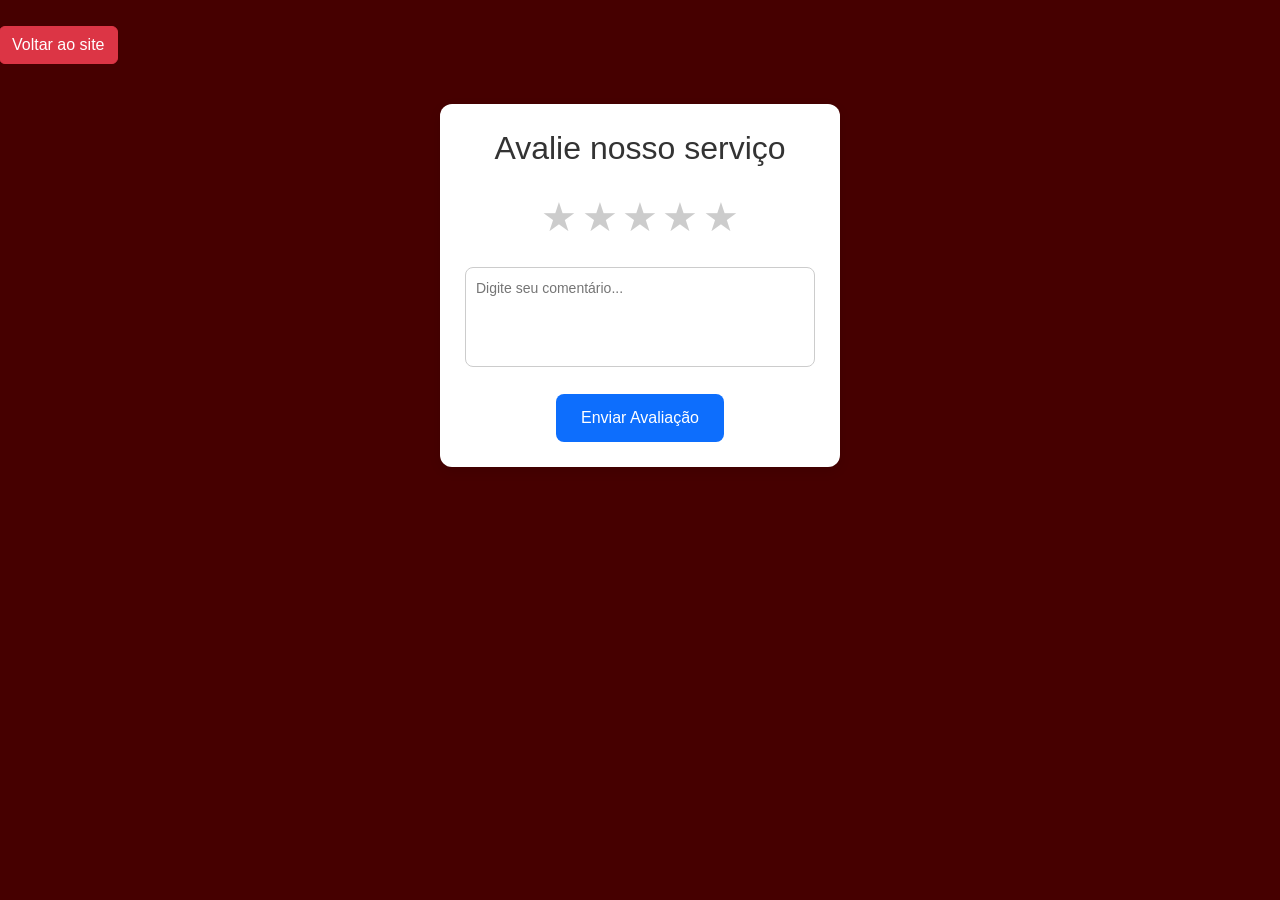
==== avaliacao.html @ 966507c1 "nova attt" ====
<!DOCTYPE html>
<html lang="pt-br">

<head>
    <meta charset="UTF-8">
    <meta name="viewport" content="width=device-width, initial-scale=1.0">
    <title>Avaliação</title>

    <!-- Bootstrap -->
    <link href="https://cdn.jsdelivr.net/npm/bootstrap@5.3.8/dist/css/bootstrap.min.css" rel="stylesheet">

    <!-- Seu CSS -->
    <link rel="stylesheet" href="css/style.css">
</head>

<body>

    <nav class="ms-4 mt-3">
        <a href="index.html" class="btn btn-danger">
            Voltar ao site
        </a>
    </nav>


    <div class="container secao comentarios" id="avaliacao">

        <div class="avaliacao-box">
            <h2>Avalie nosso serviço</h2>

            <div class="stars">
                <span data-value="1">&#9733;</span>
                <span data-value="2">&#9733;</span>
                <span data-value="3">&#9733;</span>
                <span data-value="4">&#9733;</span>
                <span data-value="5">&#9733;</span>
            </div>

            <textarea placeholder="Digite seu comentário..."></textarea>

            <button>Enviar Avaliação</button>
        </div>

    </div>

</body>

</html>
---- css/style.css ----
/* ================= FUNDO DO SITE ================= */

/* Estilo geral do body */
body {

    /* Cor de fundo do site */
    background-color: #460000;

    /* Fonte principal */
    font-family: Arial, sans-serif;

    /* Remove margem padrão */
    margin: 0;

    /* Remove espaçamento interno padrão */
    padding: 0;
}

/* ================= CABEÇALHO ================= */

header {

    /* Gradiente de cores */
    background: linear-gradient(
        to right,
        #460000
    );

    /* Espaçamento interno */
    padding: 0px 5px;

    /* Deixa elementos lado a lado */
    display: flex;

    /* Centraliza verticalmente */
    align-items: center;

    /* Espaço entre logo e menu */
    justify-content: space-between;

    /* Sombra embaixo */
    box-shadow: 0 2px 8px rgba(0, 0, 0, 0.2);
}

/* ================= LOGO ================= */

.logo {

    /* Tamanho da logo */
    width: 200px;

    position: relative;

    /* Move visualmente a imagem. */
    top: 10px;

    /* Empurra usando espaçamento. */
    /* margin-top */
}

.logo:hover{

    transform: scale(1.2);

}
/* ================= MENU ================= */

nav a {

    /* Cor do texto */
    color: #fafafa;

    /* Remove sublinhado */
    text-decoration: none;

    /* Espaço entre links */
    margin-left: 25px;

    /* Tamanho da fonte */
    font-size: 18px;

    /* Deixa em negrito */
    font-weight: bold;

    /* Animação suave */
    transition: 0.3s;

    /* Permite mover os elementos na pagina como top,left,right e bottom */
    position: relative;

    left: -50px;
}

/* ================= EFEITO HOVER ================= */

nav a:hover {

    /* Cor quando passa o mouse */
    color: #CD212A;
}

/* ================= CARROSSEL ================= */

.carousel-item img {

    /* Altura fixa das imagens */
    height: 700px;

    /* Faz imagem preencher sem distorcer */
    object-fit: cover;

    /* Linha verde embaixo */
    border-bottom: 3px solid #030303;

    margin-top: 5px;
}

/* ================= TEXTO DO CARROSSEL ================= */

.carousel-caption {

    /* Fundo preto transparente */
    background: rgba(0, 0, 0, 0.5);

    /* Espaçamento interno */
    padding: 15px;

    /* Bordas arredondadas */
    border-radius: 10px;
}

/* ================= TÍTULOS ================= */

h1,
h2,
h3 {

    /* Cor vermelha */
    color: #CD212A;
}

/* ================= BOTÃO PERSONALIZADO ================= */

.btn-italia {

    /* Cor verde */
    background-color: #008C45;

    /* Cor do texto */
    color: white;

    /* Remove borda */
    border: none;

    /* Espaçamento interno */
    padding: 10px 20px;

    /* Bordas arredondadas */
    border-radius: 8px;
}

/* ================= HOVER DO BOTÃO ================= */

.btn-italia:hover {

    /* Troca para vermelho */
    background-color: #CD212A;
}

/* ================= RODAPÉ ================= */

footer {

    /* Fundo escuro */
    background-color: #222;

    /* Texto branco */
    color: white;

    /* Centraliza texto */
    text-align: center;

    /* Espaçamento interno */
    padding: 20px;

    /* Espaço acima */
    margin-top: 40px;
}



.cardapio{

    margin-top: 50px;

    /* Serve para mexer no texto */
    text-align: center;

    font-size: 40px;

    color: white;
}


/* ================= ÁREA DOS PRODUTOS ================= */

.produtos{

    /* Coloca os cards lado a lado */
    display: flex;

    /* Permite quebrar linha */
    flex-wrap: wrap;

    /* Espaço entre cards */
    gap: 20px;

    /* Centraliza os cards */
    justify-content: center;

    /* Espaço interno */
    padding: 20px;
}

/* ================= CARD ================= */

.card{

    width: 18rem;

    /* Altura fixa */
    height: 500px;

    display: flex;

    flex-direction: column;
}

/* ================= IMAGEM ================= */

.card img{

    /* Altura padrão */
    height: 180px;

    /* Preenche sem deformar */
    object-fit: cover;

    /* Ocupa toda largura */
    width: 100%;
}

/* ================= CORPO DO CARD ================= */

.card-body{

   display: flex;

    flex-direction: column;

    height: 0%;
}

/* ================= TEXTO ================= */

.card-text{

    /* Faz texto ocupar espaço */
    flex-grow: 1;
}

/* ================= BOTÃO ================= */

.card-body .btn{

    /* Faz botão ficar alinhado */
    margin-top: auto;
}



/* ================= RODAPE ================= */
.footer {
  background-color: #1c1c1c;
  color: #fff;
  padding: 40px 20px;
  font-family: Arial, sans-serif;
}

.footer-container {
  display: flex;
  justify-content: space-between;
  flex-wrap: wrap;
  gap: 20px;
  max-width: 1100px;
  margin: auto;
}

.footer-box {
  flex: 1;
  min-width: 200px;
}

.footer-box h2,
.footer-box h3 {
  color: #ff4d4d;
  margin-bottom: 10px;
}

.footer-box p {
  font-size: 14px;
  line-height: 1.6;
}

.footer-bottom {
  text-align: center;
  margin-top: 30px;
  border-top: 1px solid #333;
  padding-top: 15px;
  font-size: 13px;
  color: #aaa;
}

.popup-toggle {
    display: none;
}

/* fundo escuro */
.popup {
    position: fixed;
    top: 0;
    left: 0;

    width: 100%;
    height: 100%;

    background: rgba(0, 0, 0, 0.6);

    display: flex;
    justify-content: center;
    align-items: center;

    opacity: 0;
    visibility: hidden;
    pointer-events: none;

    transition: 0.3s;

    z-index: 99999; 
}

/* quando clicar (abre popup) */
.popup-toggle:checked ~ .popup {
    opacity: 1;
    visibility: visible;
    pointer-events: auto;
}

/* caixa do popup */
.popup-box {
    background: white;
    padding: 20px;
    border-radius: 12px;
    width: 300px;
    text-align: center;

    box-shadow: 0 10px 30px rgba(0,0,0,0.3);
}

/* botão abrir */
.btn {
    display: inline-block;
    margin-top: 10px;
    cursor: pointer;
}

/* botão fechar */
.close {
    display: inline-block;
    margin-top: 10px;
    padding: 8px 12px;
    background: red;
    color: white;
    cursor: pointer;
    border-radius: 5px;
}

.comentarios{

    max-width: 400px;
    margin: 40px auto;
    padding: 25px;
    border-radius: 12px;
    background: #ffffff;
    box-shadow: 0 4px 12px rgba(0,0,0,0.1);
    font-family: Arial, sans-serif;
    text-align: center;
}

.avaliacao-box h2 {
    margin-bottom: 20px;
    color: #333;
}

.stars {
    margin-bottom: 20px;
}

.stars span {
    font-size: 40px;
    cursor: pointer;
    color: #ccc;
    transition: 0.3s;
}

.stars span:hover,
.stars span.active {
    color: gold;
}

textarea {
    width: 100%;
    height: 100px;
    border: 1px solid #ccc;
    border-radius: 8px;
    padding: 10px;
    resize: none;
    margin-bottom: 20px;
    font-size: 14px;
}

button {
    background: #0d6efd;
    color: white;
    border: none;
    padding: 12px 25px;
    border-radius: 8px;
    cursor: pointer;
    font-size: 16px;
    transition: 0.3s;
}

button:hover {
    background: #0b5ed7;
}


/* Remove fundo azul do botão do carrossel */
.carousel-control-prev,
.carousel-control-next {
    background: transparent !important;
    border: none;
}

/* Remove efeito azul ao clicar */
.carousel-control-prev:focus,
.carousel-control-next:focus {
    box-shadow: none;
    outline: none;
}

.carousel-control-prev-icon,
.carousel-control-next-icon {
    background-color: rgba(0,0,0,0.4);
    border-radius: 50%;
    padding: 20px;
}
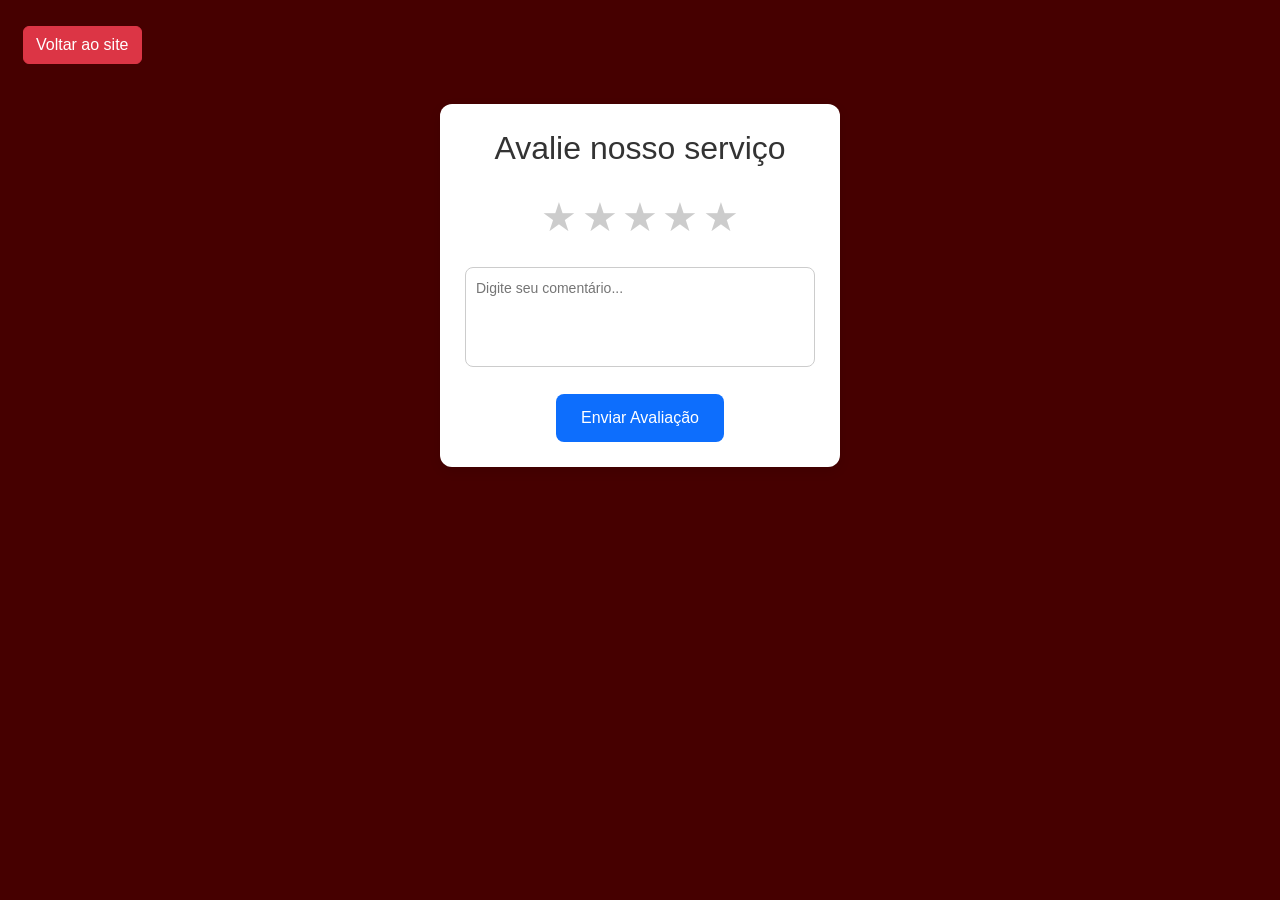
==== commit 4bff348e: "nova att" ====
--- a/avaliacao.html
+++ b/avaliacao.html
@@ -15,7 +15,7 @@
 
 <body>
 
-    <nav class="ms-4 mt-3">
+    <nav class="ms-5 mt-3">
         <a href="index.html" class="btn btn-danger">
             Voltar ao site
         </a>
--- a/css/style.css
+++ b/css/style.css
@@ -21,10 +21,8 @@
 header {
 
     /* Gradiente de cores */
-    background: linear-gradient(
-        to right,
-        #460000
-    );
+    background: linear-gradient(to right,
+            #460000);
 
     /* Espaçamento interno */
     padding: 0px 5px;
@@ -58,11 +56,12 @@
     /* margin-top */
 }
 
-.logo:hover{
+.logo:hover {
 
     transform: scale(1.2);
 
 }
+
 /* ================= MENU ================= */
 
 nav a {
@@ -189,7 +188,7 @@
 
 
 
-.cardapio{
+.cardapio {
 
     margin-top: 50px;
 
@@ -204,7 +203,7 @@
 
 /* ================= ÁREA DOS PRODUTOS ================= */
 
-.produtos{
+.produtos {
 
     /* Coloca os cards lado a lado */
     display: flex;
@@ -224,7 +223,7 @@
 
 /* ================= CARD ================= */
 
-.card{
+.card {
 
     width: 18rem;
 
@@ -238,7 +237,7 @@
 
 /* ================= IMAGEM ================= */
 
-.card img{
+.card img {
 
     /* Altura padrão */
     height: 180px;
@@ -252,9 +251,9 @@
 
 /* ================= CORPO DO CARD ================= */
 
-.card-body{
-
-   display: flex;
+.card-body {
+
+    display: flex;
 
     flex-direction: column;
 
@@ -263,7 +262,7 @@
 
 /* ================= TEXTO ================= */
 
-.card-text{
+.card-text {
 
     /* Faz texto ocupar espaço */
     flex-grow: 1;
@@ -271,7 +270,7 @@
 
 /* ================= BOTÃO ================= */
 
-.card-body .btn{
+.card-body .btn {
 
     /* Faz botão ficar alinhado */
     margin-top: auto;
@@ -281,44 +280,44 @@
 
 /* ================= RODAPE ================= */
 .footer {
-  background-color: #1c1c1c;
-  color: #fff;
-  padding: 40px 20px;
-  font-family: Arial, sans-serif;
+    background-color: #1c1c1c;
+    color: #fff;
+    padding: 40px 20px;
+    font-family: Arial, sans-serif;
 }
 
 .footer-container {
-  display: flex;
-  justify-content: space-between;
-  flex-wrap: wrap;
-  gap: 20px;
-  max-width: 1100px;
-  margin: auto;
+    display: flex;
+    justify-content: space-between;
+    flex-wrap: wrap;
+    gap: 20px;
+    max-width: 1100px;
+    margin: auto;
 }
 
 .footer-box {
-  flex: 1;
-  min-width: 200px;
+    flex: 1;
+    min-width: 200px;
 }
 
 .footer-box h2,
 .footer-box h3 {
-  color: #ff4d4d;
-  margin-bottom: 10px;
+    color: #ff4d4d;
+    margin-bottom: 10px;
 }
 
 .footer-box p {
-  font-size: 14px;
-  line-height: 1.6;
+    font-size: 14px;
+    line-height: 1.6;
 }
 
 .footer-bottom {
-  text-align: center;
-  margin-top: 30px;
-  border-top: 1px solid #333;
-  padding-top: 15px;
-  font-size: 13px;
-  color: #aaa;
+    text-align: center;
+    margin-top: 30px;
+    border-top: 1px solid #333;
+    padding-top: 15px;
+    font-size: 13px;
+    color: #aaa;
 }
 
 .popup-toggle {
@@ -346,11 +345,11 @@
 
     transition: 0.3s;
 
-    z-index: 99999; 
+    z-index: 99999;
 }
 
 /* quando clicar (abre popup) */
-.popup-toggle:checked ~ .popup {
+.popup-toggle:checked~.popup {
     opacity: 1;
     visibility: visible;
     pointer-events: auto;
@@ -364,7 +363,7 @@
     width: 300px;
     text-align: center;
 
-    box-shadow: 0 10px 30px rgba(0,0,0,0.3);
+    box-shadow: 0 10px 30px rgba(0, 0, 0, 0.3);
 }
 
 /* botão abrir */
@@ -385,14 +384,14 @@
     border-radius: 5px;
 }
 
-.comentarios{
+.comentarios {
 
     max-width: 400px;
     margin: 40px auto;
     padding: 25px;
     border-radius: 12px;
     background: #ffffff;
-    box-shadow: 0 4px 12px rgba(0,0,0,0.1);
+    box-shadow: 0 4px 12px rgba(0, 0, 0, 0.1);
     font-family: Arial, sans-serif;
     text-align: center;
 }
@@ -461,22 +460,141 @@
 
 .carousel-control-prev-icon,
 .carousel-control-next-icon {
-    background-color: rgba(0,0,0,0.4);
+    background-color: rgba(0, 0, 0, 0.4);
     border-radius: 50%;
     padding: 20px;
 }
 
-
-
-
-
-
-
-
-
-
-
-
-
-
-
+/* ================= RESPONSIVIDADE CELULAR ================= */
+
+@media (max-width: 768px) {
+
+    /* HEADER */
+
+    header {
+
+        flex-direction: column;
+
+        padding: 15px;
+
+        text-align: center;
+    }
+
+    /* LOGO */
+
+    .logo {
+
+        width: 140px;
+
+        top: 0;
+    }
+
+    /* MENU */
+
+    nav {
+
+        display: flex;
+
+        flex-direction: column;
+
+        align-items: center;
+
+        margin-top: 15px;
+
+        gap: 10px;
+    }
+
+    nav a {
+
+        left: 0;
+
+        margin-left: 0;
+
+        font-size: 16px;
+    }
+
+    /* CARROSSEL */
+
+    .carousel-item img {
+
+        height: 250px;
+    }
+
+    /* TEXTO DO CARROSSEL */
+
+    .carousel-caption {
+
+        padding: 8px;
+    }
+
+    .carousel-caption h5 {
+
+        font-size: 16px;
+    }
+
+    .carousel-caption p {
+
+        font-size: 12px;
+    }
+
+    /* TITULO */
+
+    .cardapio {
+
+        font-size: 28px;
+
+        margin-top: 30px;
+    }
+
+    /* CARDS */
+
+    .produtos {
+
+        padding: 10px;
+
+        gap: 15px;
+    }
+
+    .card {
+
+        width: 100% !important;
+
+        max-width: 320px;
+
+        height: auto;
+    }
+
+    .card img {
+
+        height: 200px;
+    }
+
+    /* POPUP */
+
+    .popup-box {
+
+        width: 90%;
+    }
+
+    /* FOOTER */
+
+    .footer-container {
+
+        flex-direction: column;
+
+        text-align: center;
+    }
+
+    .footer-box {
+
+        width: 100%;
+    }
+
+    /* TEXTAREA */
+
+    textarea {
+
+        width: 100%;
+    }
+
+}
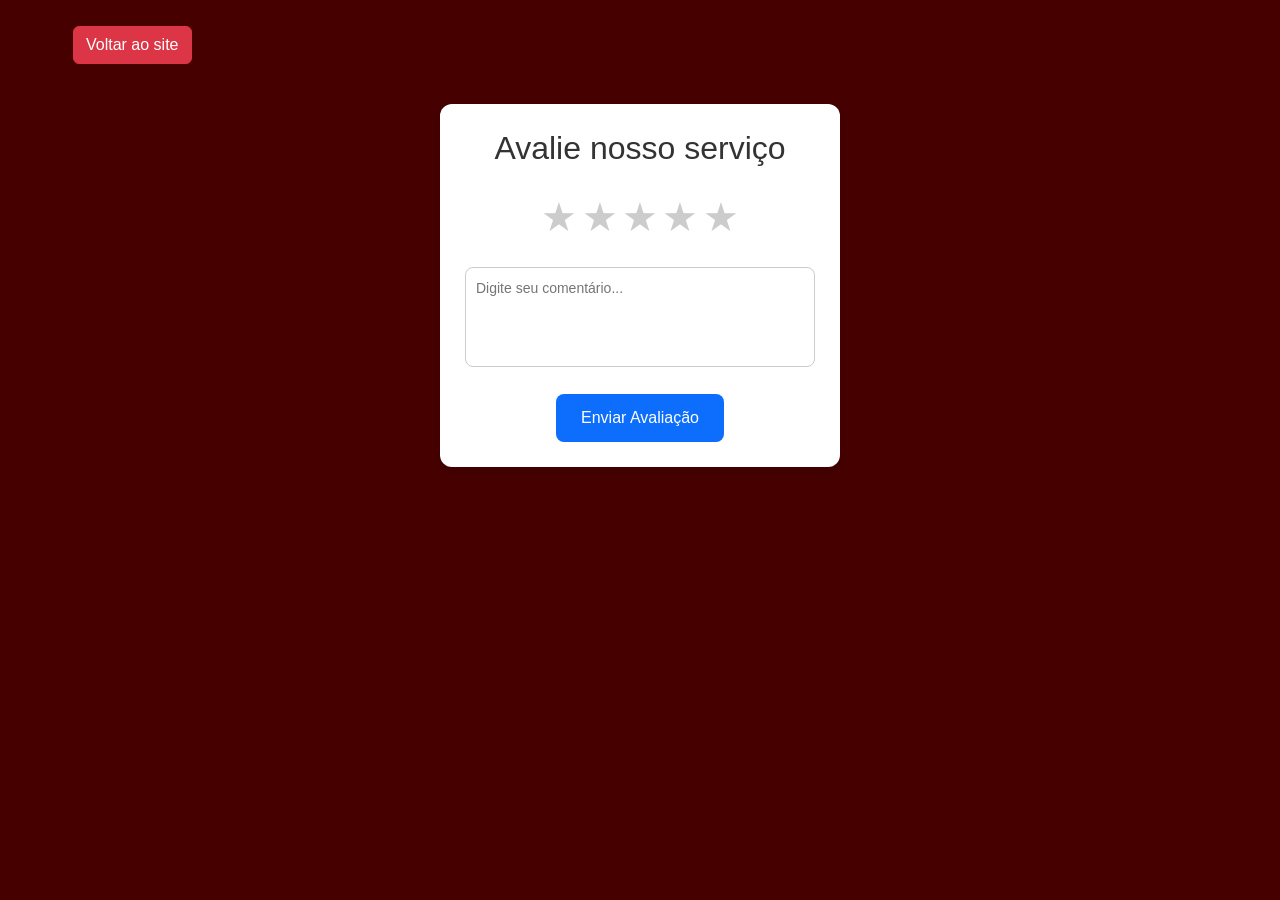
==== commit e23e7cf0: "Site Pronto" ====
--- a/avaliacao.html
+++ b/avaliacao.html
@@ -19,6 +19,7 @@
         <a href="index.html" class="btn btn-danger">
             Voltar ao site
         </a>
+        
     </nav>
 
 
--- a/css/style.css
+++ b/css/style.css
@@ -84,10 +84,7 @@
     /* Animação suave */
     transition: 0.3s;
 
-    /* Permite mover os elementos na pagina como top,left,right e bottom */
-    position: relative;
-
-    left: -50px;
+
 }
 
 /* ================= EFEITO HOVER ================= */
@@ -597,4 +594,181 @@
         width: 100%;
     }
 
+}
+
+/* ================= RESPONSIVIDADE CELULAR ================= */
+
+@media (max-width: 768px) {
+
+    /* HEADER */
+
+    header {
+
+        flex-direction: column;
+
+        padding: 15px;
+
+        text-align: center;
+    }
+
+    /* LOGO */
+
+    .logo {
+
+        width: 140px;
+
+        top: 0;
+    }
+
+    /* MENU */
+
+    nav {
+
+        margin-top: 15px;
+    }
+
+    nav a {
+
+        margin: 10px;
+
+        font-size: 18px;
+
+        display: inline-block;
+    }
+
+    /* CARROSSEL */
+
+    .carousel-item img {
+
+        height: 250px;
+    }
+
+    /* TEXTO DO CARROSSEL */
+
+    .carousel-caption {
+
+        padding: 8px;
+    }
+
+    .carousel-caption h5 {
+
+        font-size: 16px;
+    }
+
+    .carousel-caption p {
+
+        font-size: 12px;
+    }
+
+    /* TITULO */
+
+    .cardapio {
+
+        font-size: 28px;
+
+        margin-top: 30px;
+    }
+
+    /* CARDS */
+
+    .produtos {
+
+        padding: 10px;
+
+        gap: 15px;
+    }
+
+    .card {
+
+        width: 100% !important;
+
+        max-width: 320px;
+
+        height: auto;
+    }
+
+    .card img {
+
+        height: 200px;
+    }
+
+    /* POPUP */
+
+    .popup-box {
+
+        width: 90%;
+    }
+
+    /* FOOTER */
+
+    .footer-container {
+
+        flex-direction: column;
+
+        text-align: center;
+    }
+
+    .footer-box {
+
+        width: 100%;
+    }
+
+    /* TEXTAREA */
+
+    textarea {
+
+        width: 100%;
+    }
+
+}
+
+/* BOTÃO MENU MOBILE */
+
+.navbar-toggler {
+
+    background-color: white;
+}
+
+/* ================= CARRINHO ================= */
+
+.carrinho-box {
+
+    position: fixed;
+
+    top: 80px;
+
+    right: 20px;
+
+    width: 300px;
+
+    background: white;
+
+    padding: 20px;
+
+    border-radius: 12px;
+
+    box-shadow: 0 5px 20px rgba(0, 0, 0, 0.3);
+
+    display: none;
+
+    z-index: 99999;
+}
+
+.carrinho-box h2 {
+
+    margin-bottom: 15px;
+
+    color: #000;
+}
+
+.carrinho-box ul {
+
+    padding-left: 20px;
+}
+
+.carrinho-box li {
+
+    margin-bottom: 10px;
+
+    color: #000;
 }
